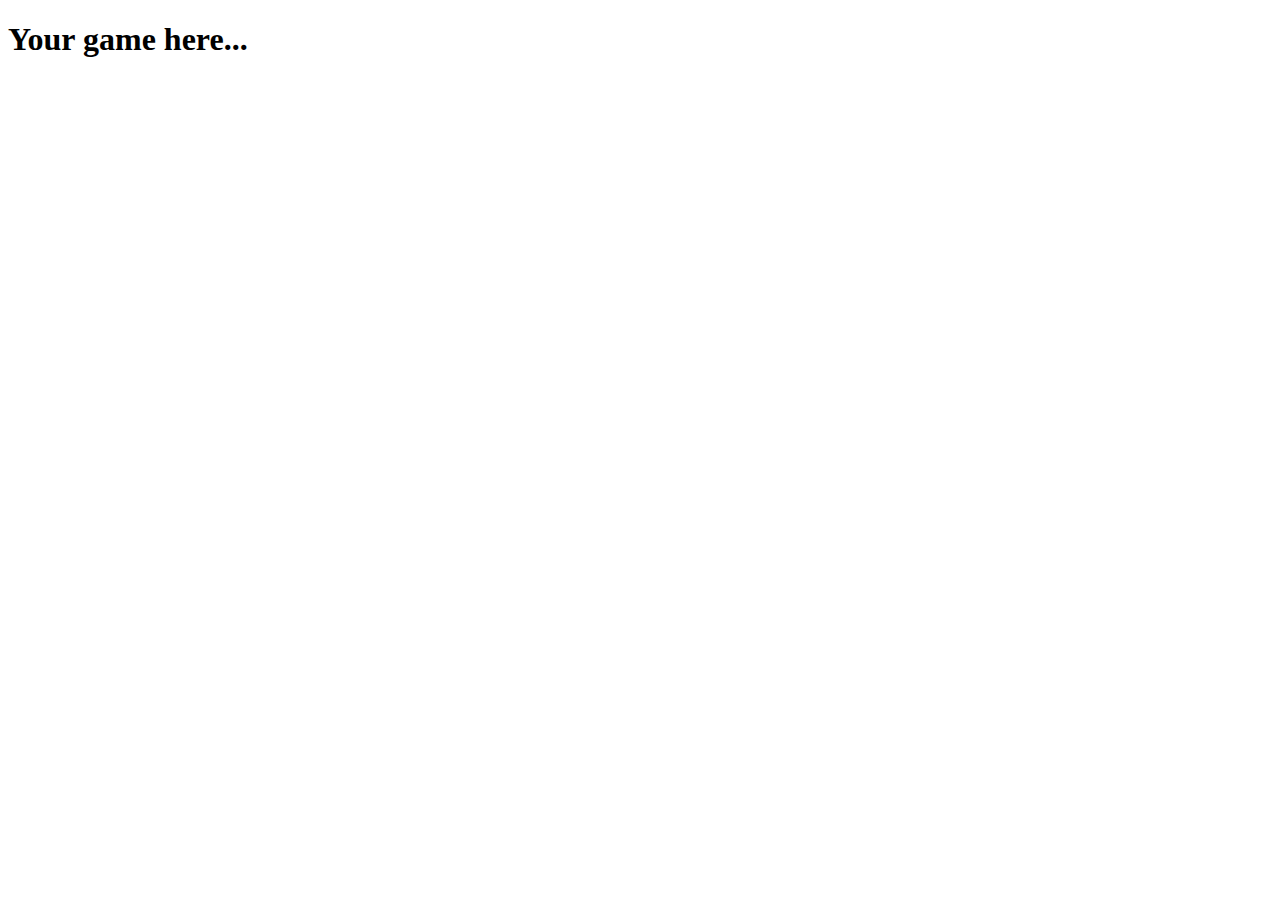
==== dot-game/assets/views/index.html @ c19e5766 "setup folders and files to replicate challenge" ====
<!DOCTYPE html>
<html lang="en">
  <head>
    <meta charset="utf-8">
    <meta http-equiv="X-UA-Compatible" content="IE=edge">
    <meta name="viewport" content="width=device-width, initial-scale=1">
    <meta name="description" content="Takehome assignment from Potluck">

    <title>Dot Game</title>

    <link id="favicon" rel="icon" href="https://glitch.com/edit/favicon-app.ico" type="image/x-icon">
    <!-- import the webpage's stylesheet -->
    <link rel="stylesheet" href="/style.css">

    <!-- import the webpage's client-side javascript file -->
    <script src="/script.js" defer></script>
  </head>
  <body>
    <h1>Your game here...</h1>
  </body>
</html>
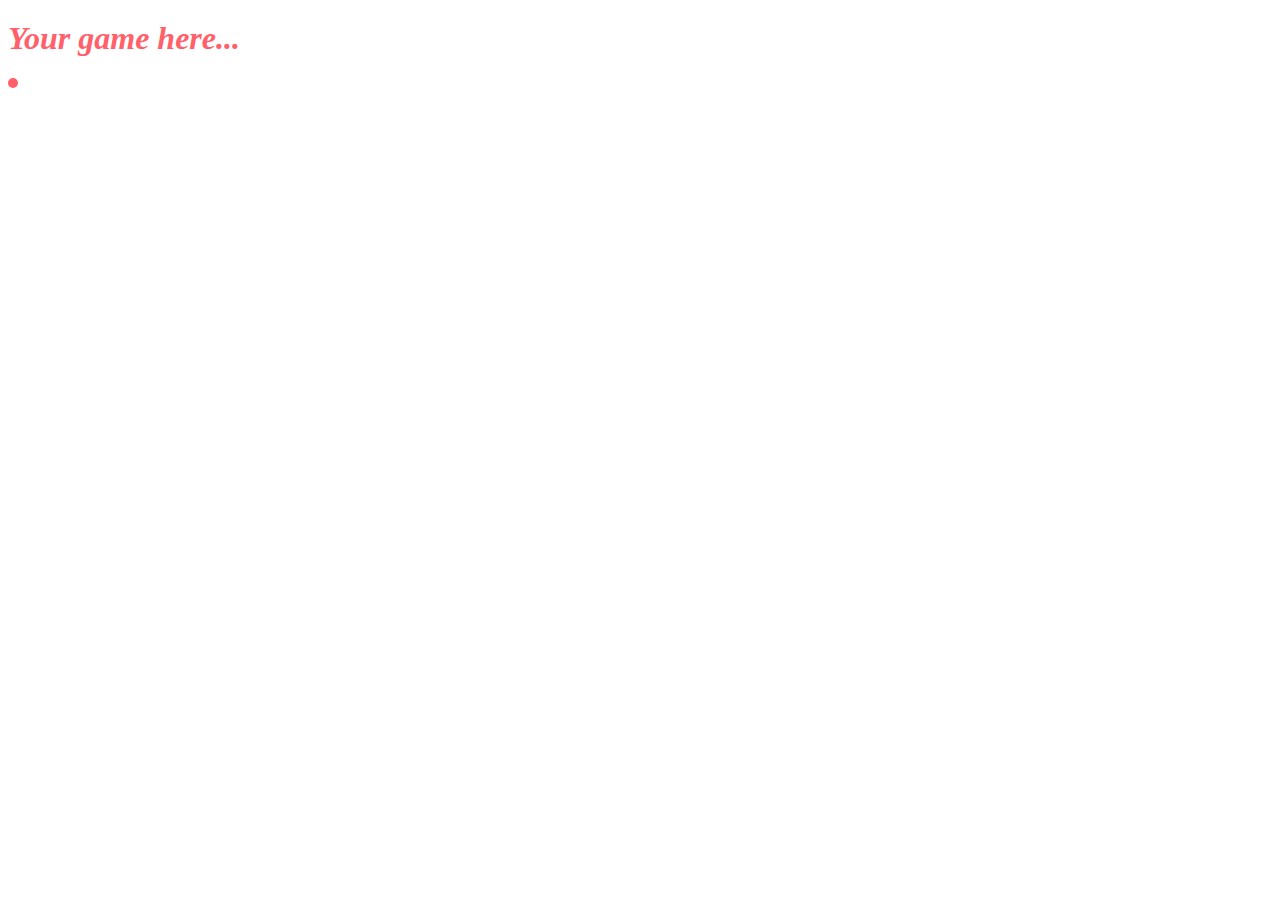
==== commit 2a826468: "made dot appear. linked css stylesheet to html file too" ====
--- a/dot-game/assets/views/index.html
+++ b/dot-game/assets/views/index.html
@@ -4,7 +4,8 @@
     <meta charset="utf-8">
     <meta http-equiv="X-UA-Compatible" content="IE=edge">
     <meta name="viewport" content="width=device-width, initial-scale=1">
-    <meta name="description" content="Takehome assignment from Potluck">
+    <meta name="description" content="Takehome assignment">
+    <link rel="stylesheet" href="../public/style.css">
 
     <title>Dot Game</title>
 
@@ -17,5 +18,6 @@
   </head>
   <body>
     <h1>Your game here...</h1>
+    <div class="dot"></div>
   </body>
 </html>
--- a/dot-game/assets/public/style.css
+++ b/dot-game/assets/public/style.css
@@ -0,0 +1,13 @@
+h1 {
+  font-style: italic;
+  color: #FF6069;
+  max-width: calc(100% - 5rem);
+  line-height: 1.1;
+}
+
+.dot {
+  height: 10px;
+  width: 10px;
+  background: #FF6069;
+  border-radius: 50%;
+}
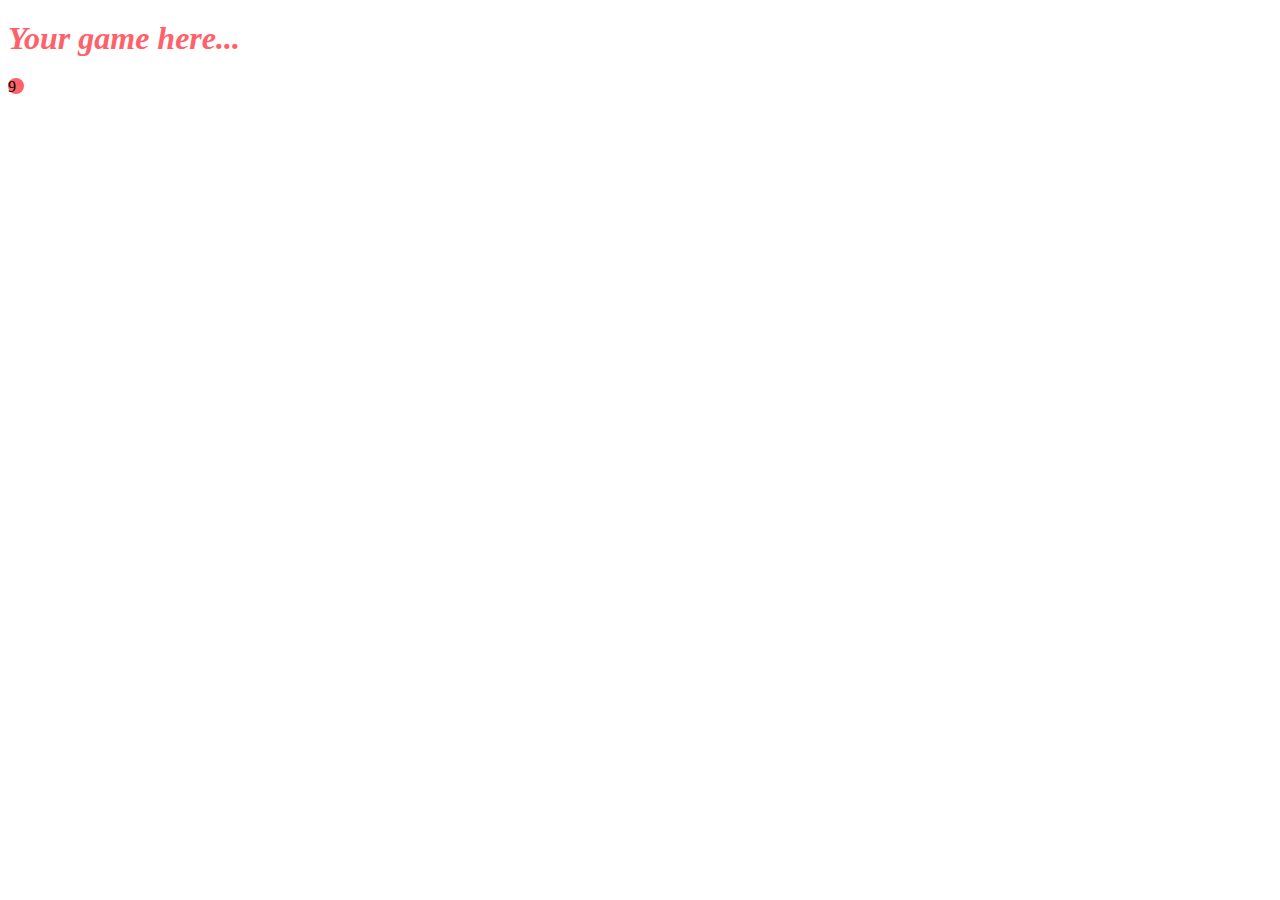
==== commit 7b32ecb4: "points added and are inversely proportional to dot size" ====
--- a/dot-game/assets/views/index.html
+++ b/dot-game/assets/views/index.html
@@ -11,13 +11,15 @@
 
     <link id="favicon" rel="icon" href="https://glitch.com/edit/favicon-app.ico" type="image/x-icon">
     <!-- import the webpage's stylesheet -->
-    <link rel="stylesheet" href="/style.css">
+    <link rel="stylesheet" href="../public/style.css">
 
-    <!-- import the webpage's client-side javascript file -->
-    <script src="/script.js" defer></script>
   </head>
   <body>
     <h1>Your game here...</h1>
-    <div class="dot"></div>
+    <div class="dot">
+      <p class="points">points</p>
+    </div>
+    <!-- import the webpage's client-side javascript file -->
+    <script src="../public/script.js"></script>
   </body>
 </html>
